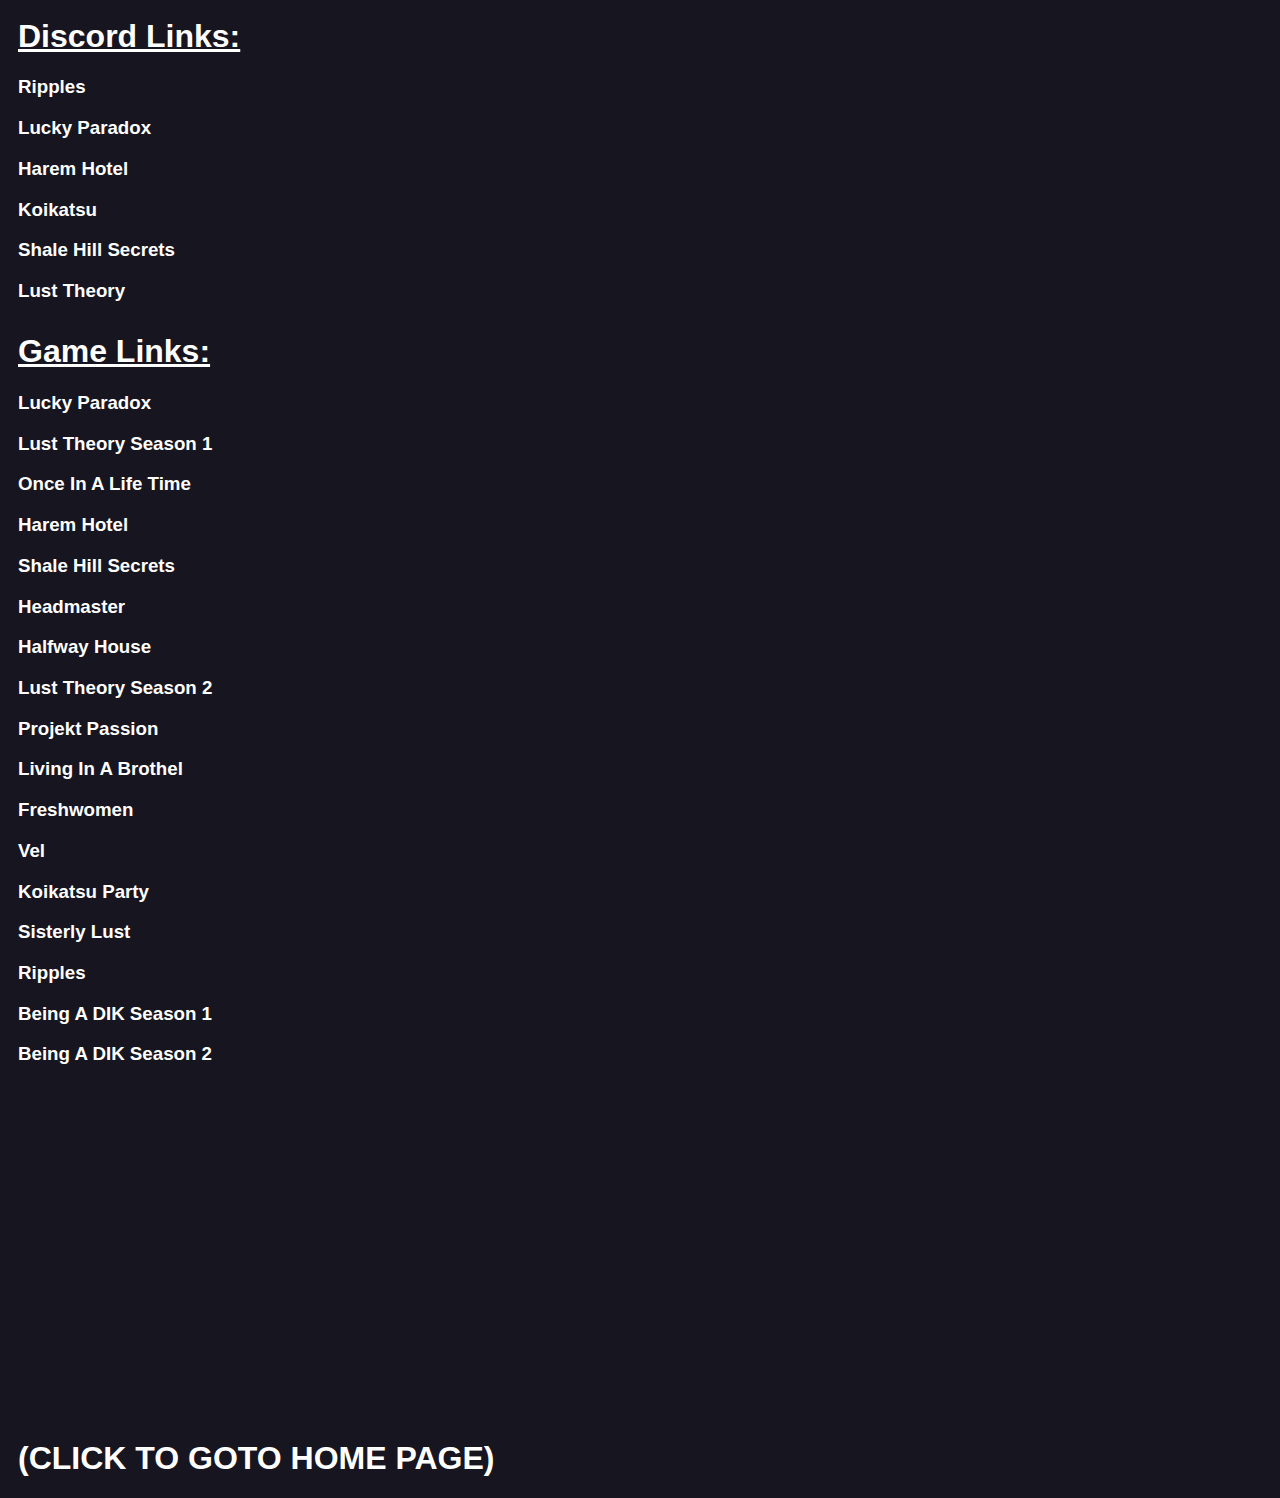
==== links.html @ 7aff9719 "ee" ====
<!-- Gav Made This :) -->

<html>
    <head>
        <title>Gavs AVN Progress</title>
		<link rel="stylesheet" href="css/style.css">
        <meta content="Gavs NSFW Game Journey" property="og:title" />
        <meta content="A Simple Page For Letting You Know What Games I Am Playing, Finished Playing, and Will Be Playing" property="og:description" />
        <!--
        <meta data-react-helmet="true" property="og:image" content="http://via.placeholder.com/1200x630.png"/>
        <meta data-react-helmet="true" property="twitter:image" content="http://via.placeholder.com/1200x630.png"/> 
        -->
    </head>
    <body>
	    <h1 style="text-decoration: underline;">Discord Links:</h1>
        <h3><a href="https://discord.gg/ripples">Ripples</a></h3>
        <h3><a href="https://discord.gg/vb33f5v">Lucky Paradox</a></h3>
        <h3><a href="https://discord.gg/harem-hotel">Harem Hotel</a></h3>
        <h3><a href="https://discord.gg/koikatsu">Koikatsu</a></h3>
        <h3><a href="https://discord.gg/uEb5qKgzUm">Shale Hill Secrets</a></h3>
        <h3><a href="https://discord.gg/UNWTSbNmwx">Lust Theory</a></h3>
        
        <h1 style="text-decoration: underline;">Game Links:</h1>
        <h3><a href="https://stawer.itch.io/lucky-paradox">Lucky Paradox</a></h3>
        <h3><a href="https://store.steampowered.com/app/1607130/Lust_Theory__Season_1/">Lust Theory Season 1</a></h3>
        <h3><a href="https://caribdis.itch.io/once-in-a-lifetime">Once In A Life Time</a></h3>
        <h3><a href="https://runeygames.itch.io/harem-hotel/purchase">Harem Hotel</a></h3>
        <h3><a href="https://love-joint.itch.io/shale-hill-secrets">Shale Hill Secrets</a></h3>
        <h3><a href="https://altosandherdone.itch.io/the-headmaster">Headmaster</a></h3>
        <h3><a href="https://azrd79.itch.io/halfway-house">Halfway House</a></h3>
        <h3><a href="https://store.steampowered.com/app/1754870/Lust_Theory_Season_2/">Lust Theory Season 2</a></h3>
        <h3><a href="https://classy-lemon.itch.io/projekt-passion">Projekt Passion</a></h3>
        <h3><a href="https://masturbar.itch.io/living-in-a-brothel">Living In A Brothel</a></h3>
        <h3><a href="https://steamcommunity.com/app/1350650">Freshwomen</a></h3>
        <h3><a href="https://kamuo.itch.io/">Vel</a></h3>
        <h3><a href="http://www.illusion.jp/">Koikatsu Party</a></h3>
        <h3><a href="https://perverteer.itch.io/sisterly-lust">Sisterly Lust</a></h3>
        <h3><a href="https://jestur.itch.io/ripples">Ripples</a></h3>
		<h3><a href="https://store.steampowered.com/app/1126320/Being_a_DIK__Season_1/?snr=1_430_4__431">Being A DIK Season 1</a></h3>
		<h3><a href="https://store.steampowered.com/app/1215820/Being_a_DIK__Season_2/?snr=1_430_4__431">Being A DIK Season 2</a></h3>
		<br><br><br><br><br><br><br><br><br><br><br><br><br><br><br><br><br><br>
		<h1><a href="index.html">(CLICK TO GOTO HOME PAGE)</a></h1>
    </body>
</html>

<!-- Gav Made This :) -->
---- css/style.css ----
/* Gav Made This :) */

body
{
	font-family: sans-serif;
	background: #17151f;
}

h1
{
    color: white;
    padding-left: 10px;
    padding-top: 10px;
}

.games
{
    color: blue;
}
/* Gav Made This :) */

a {
    text-decoration: none;
    color: white;
}

h3
{
    color: white;
    padding-left: 10px;
}
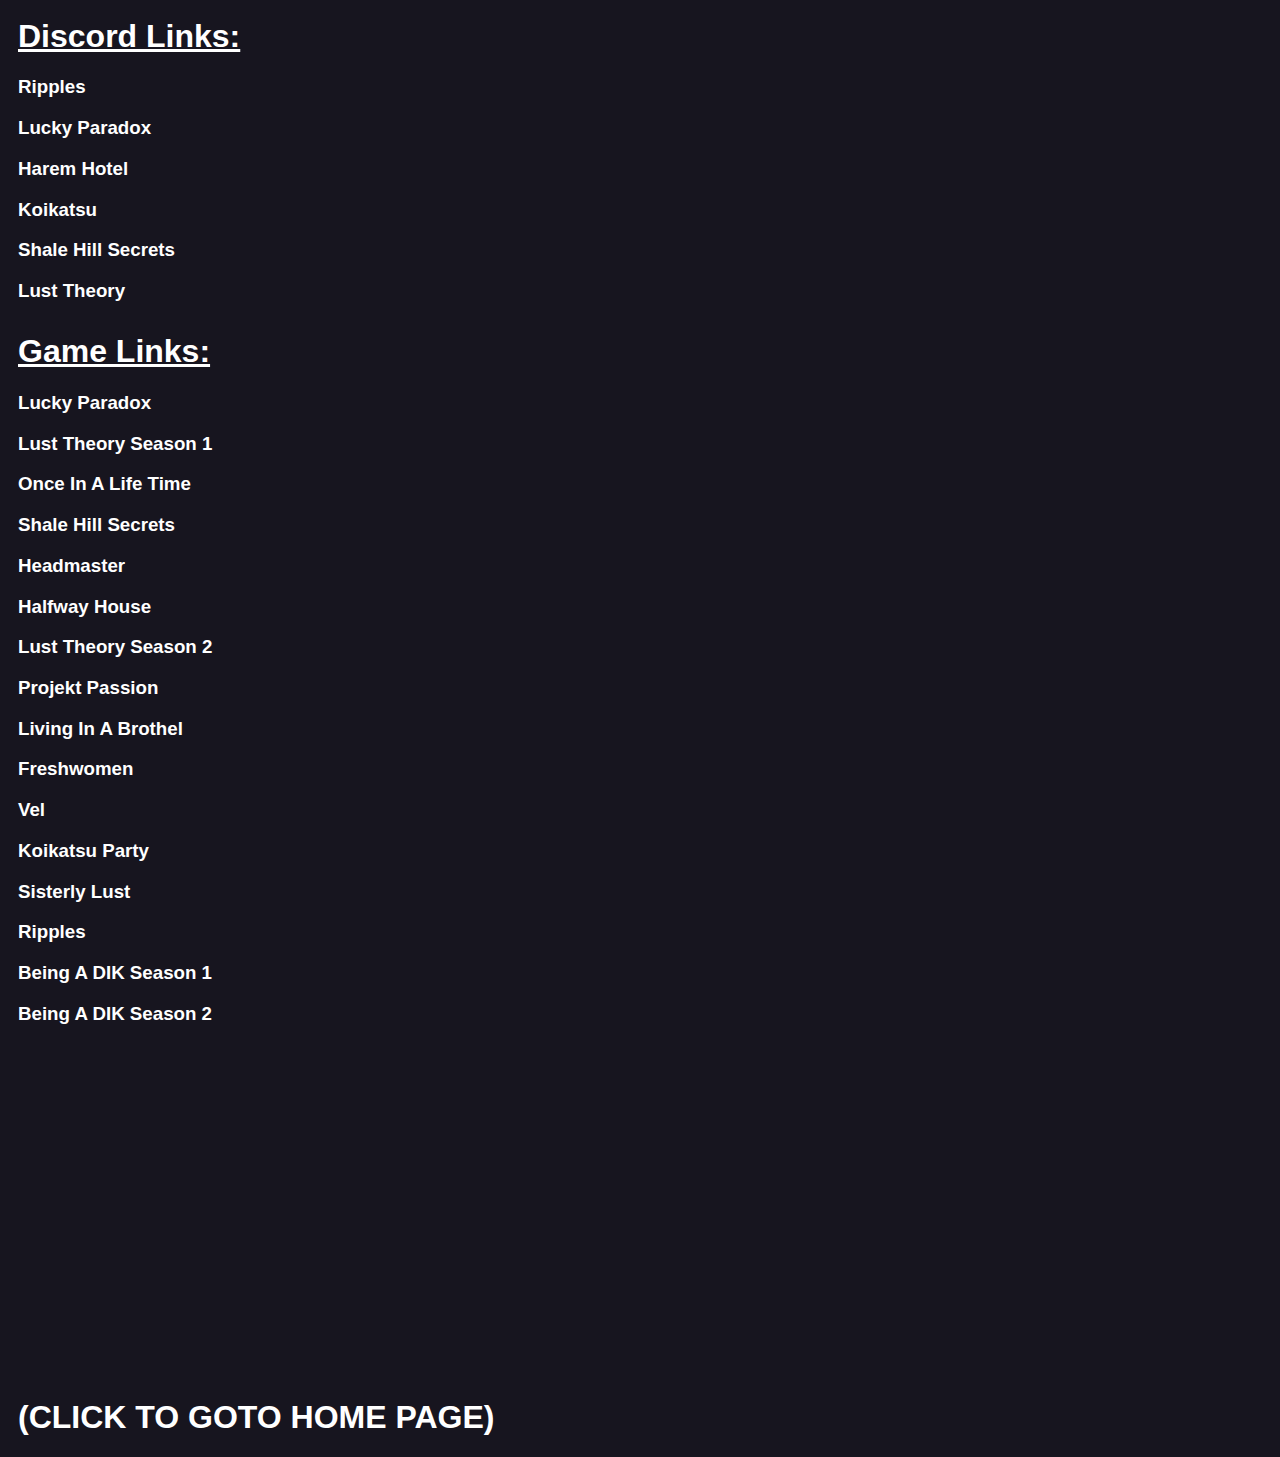
==== commit e40b8da0: "c" ====
--- a/links.html
+++ b/links.html
@@ -19,12 +19,13 @@
         <h3><a href="https://discord.gg/koikatsu">Koikatsu</a></h3>
         <h3><a href="https://discord.gg/uEb5qKgzUm">Shale Hill Secrets</a></h3>
         <h3><a href="https://discord.gg/UNWTSbNmwx">Lust Theory</a></h3>
-        
+        <!-- PGgzPjxhIGhyZWY9Imh0dHBzOi8vZGlzY29yZC5nZy9oYXJlbS1ob3RlbCI+SGFyZW0gSG90ZWw8L2E+PC9oMz4= -->
+		
         <h1 style="text-decoration: underline;">Game Links:</h1>
         <h3><a href="https://stawer.itch.io/lucky-paradox">Lucky Paradox</a></h3>
         <h3><a href="https://store.steampowered.com/app/1607130/Lust_Theory__Season_1/">Lust Theory Season 1</a></h3>
         <h3><a href="https://caribdis.itch.io/once-in-a-lifetime">Once In A Life Time</a></h3>
-        <h3><a href="https://runeygames.itch.io/harem-hotel/purchase">Harem Hotel</a></h3>
+        <!-- PGgzPjxhIGhyZWY9Imh0dHBzOi8vZGlzY29yZC5nZy9oYXJlbS1ob3RlbCI+SGFyZW0gSG90ZWw8L2E+PC9oMz4= -->
         <h3><a href="https://love-joint.itch.io/shale-hill-secrets">Shale Hill Secrets</a></h3>
         <h3><a href="https://altosandherdone.itch.io/the-headmaster">Headmaster</a></h3>
         <h3><a href="https://azrd79.itch.io/halfway-house">Halfway House</a></h3>
@@ -36,8 +37,8 @@
         <h3><a href="http://www.illusion.jp/">Koikatsu Party</a></h3>
         <h3><a href="https://perverteer.itch.io/sisterly-lust">Sisterly Lust</a></h3>
         <h3><a href="https://jestur.itch.io/ripples">Ripples</a></h3>
-		<h3><a href="https://store.steampowered.com/app/1126320/Being_a_DIK__Season_1/?snr=1_430_4__431">Being A DIK Season 1</a></h3>
-		<h3><a href="https://store.steampowered.com/app/1215820/Being_a_DIK__Season_2/?snr=1_430_4__431">Being A DIK Season 2</a></h3>
+		<h3><a href="https://store.steampowered.com/app/1126320/Being_a_DIK__Season_1/">Being A DIK Season 1</a></h3>
+		<h3><a href="https://store.steampowered.com/app/1215820/Being_a_DIK__Season_2/">Being A DIK Season 2</a></h3>
 		<br><br><br><br><br><br><br><br><br><br><br><br><br><br><br><br><br><br>
 		<h1><a href="index.html">(CLICK TO GOTO HOME PAGE)</a></h1>
     </body>
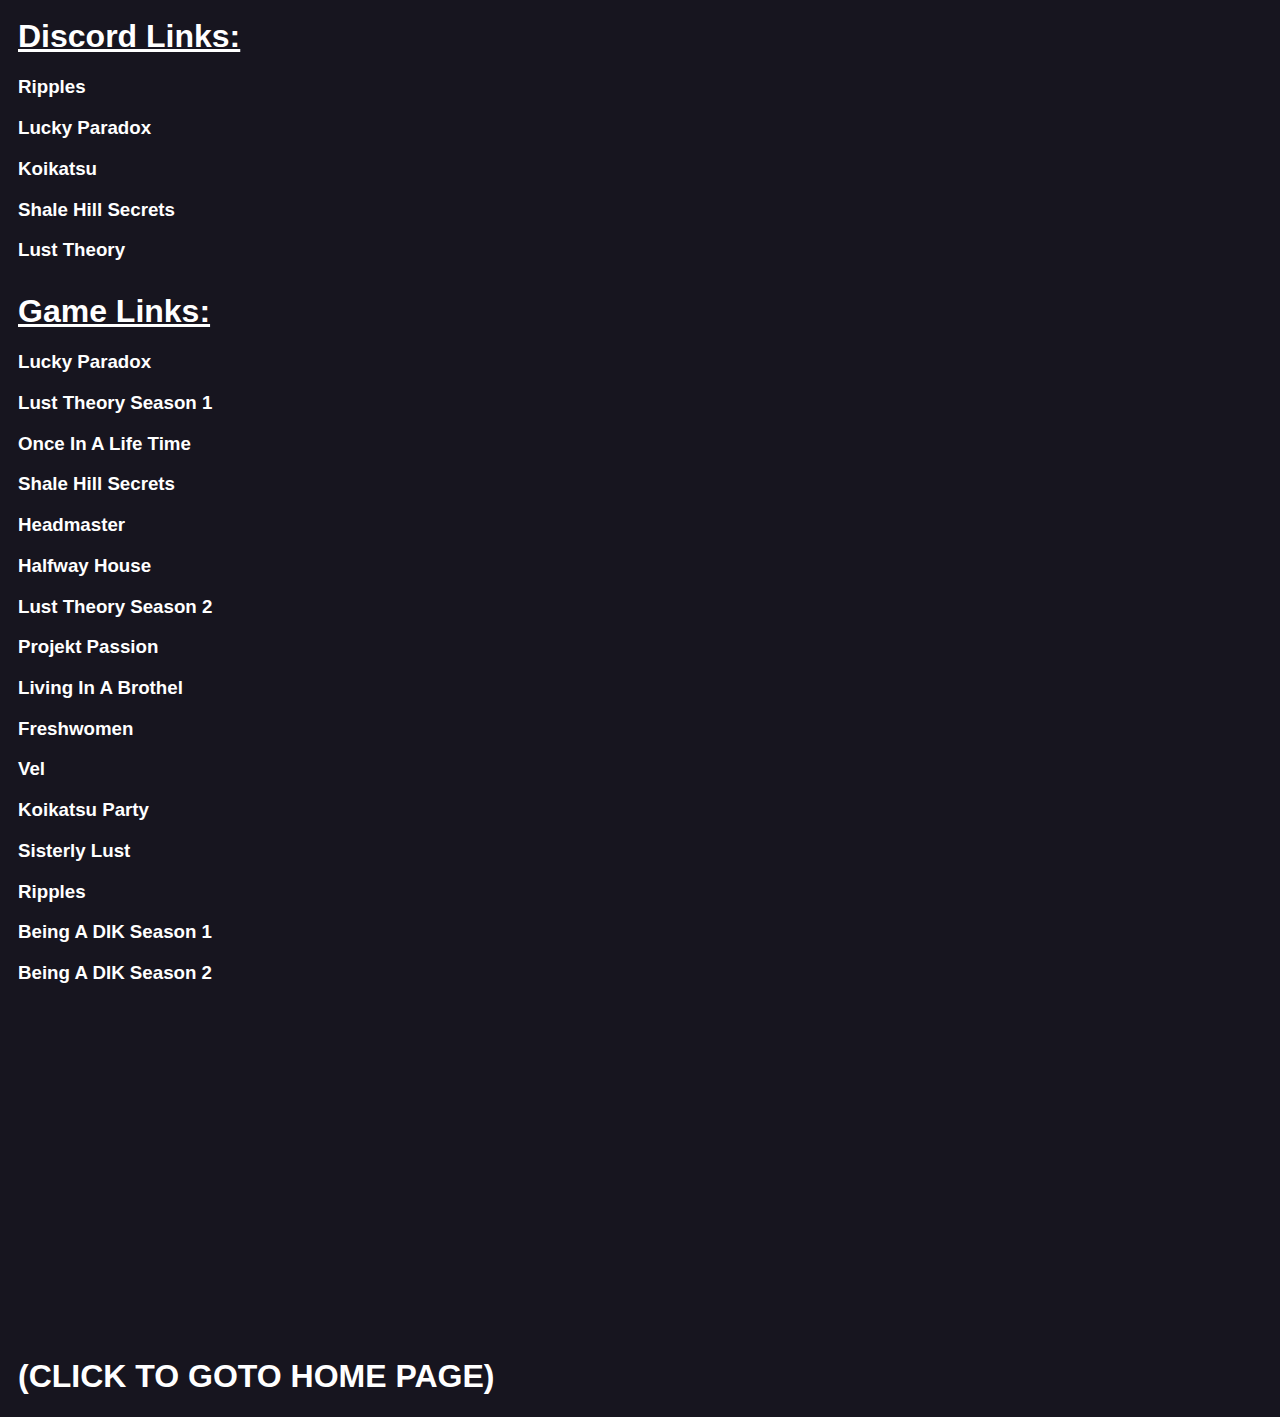
==== commit 8879afff: "Update links.html" ====
--- a/links.html
+++ b/links.html
@@ -15,11 +15,10 @@
 	    <h1 style="text-decoration: underline;">Discord Links:</h1>
         <h3><a href="https://discord.gg/ripples">Ripples</a></h3>
         <h3><a href="https://discord.gg/vb33f5v">Lucky Paradox</a></h3>
-        <h3><a href="https://discord.gg/harem-hotel">Harem Hotel</a></h3>
+        <!-- PGgzPjxhIGhyZWY9Imh0dHBzOi8vZGlzY29yZC5nZy9oYXJlbS1ob3RlbCI+SGFyZW0gSG90ZWw8L2E+PC9oMz4= -->
         <h3><a href="https://discord.gg/koikatsu">Koikatsu</a></h3>
         <h3><a href="https://discord.gg/uEb5qKgzUm">Shale Hill Secrets</a></h3>
         <h3><a href="https://discord.gg/UNWTSbNmwx">Lust Theory</a></h3>
-        <!-- PGgzPjxhIGhyZWY9Imh0dHBzOi8vZGlzY29yZC5nZy9oYXJlbS1ob3RlbCI+SGFyZW0gSG90ZWw8L2E+PC9oMz4= -->
 		
         <h1 style="text-decoration: underline;">Game Links:</h1>
         <h3><a href="https://stawer.itch.io/lucky-paradox">Lucky Paradox</a></h3>
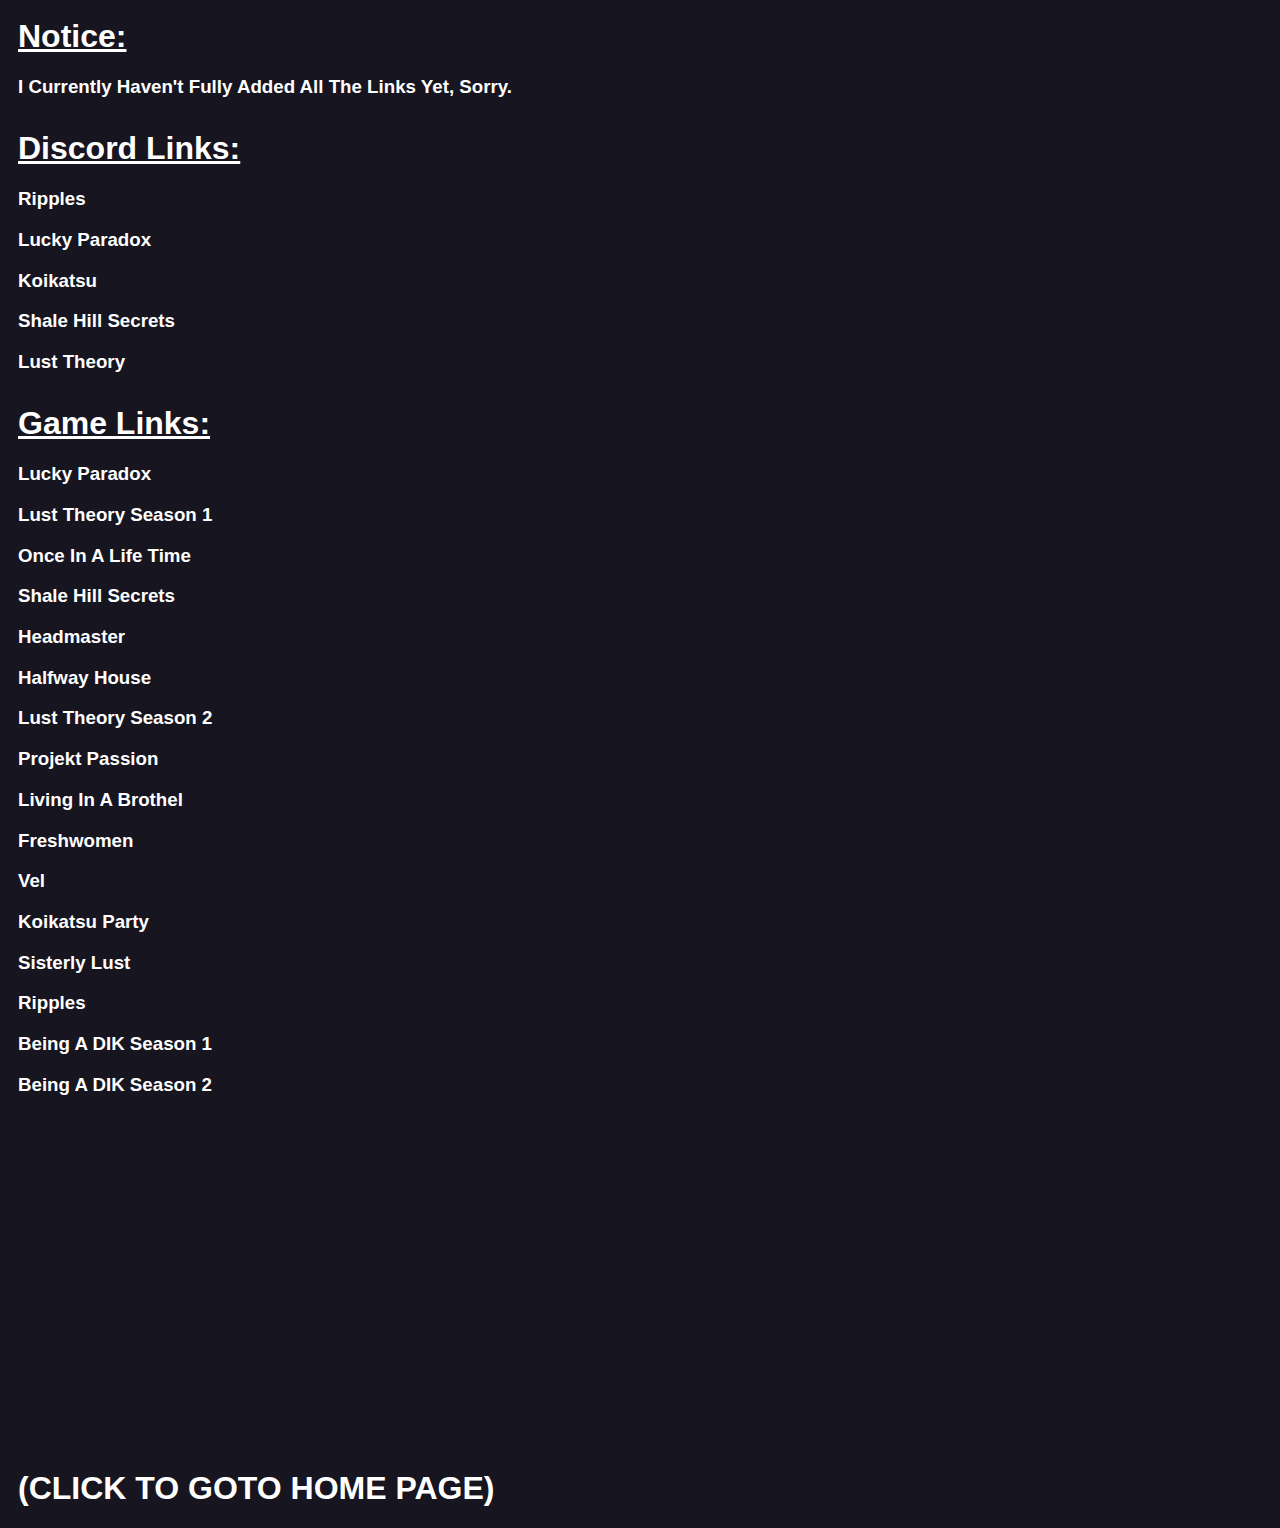
==== commit b402af96: "f" ====
--- a/links.html
+++ b/links.html
@@ -12,6 +12,9 @@
         -->
     </head>
     <body>
+		<h1 style="text-decoration: underline;">Notice:</h1>
+		<h3>I Currently Haven't Fully Added All The Links Yet, Sorry.</h3>
+		
 	    <h1 style="text-decoration: underline;">Discord Links:</h1>
         <h3><a href="https://discord.gg/ripples">Ripples</a></h3>
         <h3><a href="https://discord.gg/vb33f5v">Lucky Paradox</a></h3>
